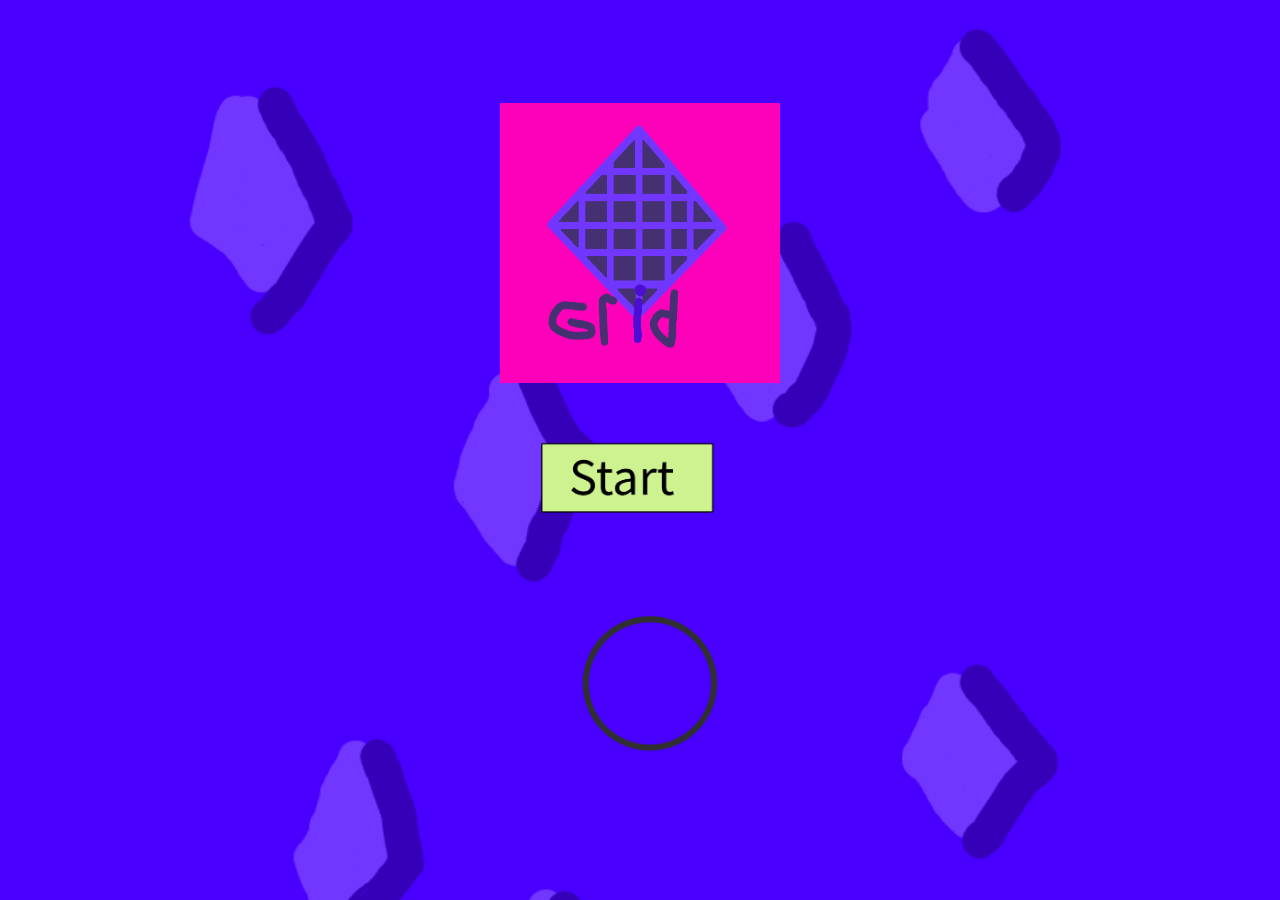
==== index.html @ 549b5dae "Update index.html" ====
<!DOCTYPE html>
<html>

<head>
    <title>Crystal Stack</title>
    <link rel="stylesheet" href="style.css">
</head>

<body>


<!-- HOME -->

<div id="homeScreen">

    <img src="logo.png" class="logo">

    <script async src="https://pagead2.googlesyndication.com/pagead/js/adsbygoogle.js?client=ca-pub-8555368303890429"
     crossorigin="anonymous"></script>

    <img src="start.png" 
    class="menuButton"
    onclick="startGame()">


    <img src="settings.png"
    class="menuButton"
    onclick="openSettings()">

</div>



<!-- SETTINGS -->

<div id="settingsScreen" class="hidden">

    <div class="credits">

        <h2>Credits</h2>

        Founder: Andrew S<br>
        Co-Founder: Jackson S<br><br>

        -----------------------------<br><br>

        Artist: Jackson S<br>
        Lead Developer: Jackson S

    </div>

<a class="button" href="index.html">
    Back
</a>
    
    <button onclick="goHome()">
        Back
    </button>


</div>




<!-- GAME -->
<div id="gameScreen" class="hidden">

 <script async src="https://pagead2.googlesyndication.com/pagead/js/adsbygoogle.js?client=ca-pub-8555368303890429"
     crossorigin="anonymous"></script>
    <h2>
        Score:
        <span id="score">0</span>
    </h2>

    <div id="board"></div>

    <div id="pieces"></div>


    <div id="gameOverScreen" class="hidden">

        <div class="gameOverBox">

            <h1>Game Over</h1>

            <p>
                Score:
                <span id="finalScore">0</span>
            </p>

            <button onclick="restartGame()">
                Restart
            </button>

            <button onclick="goHome()">
                Home
            </button>

        </div>

    </div>

</div>
    
<script src="script.js"></script>

</body>

</html>
---- style.css ----
*{

box-sizing:border-box;
font-family:Arial;

}


body{

margin:0;
overflow:hidden;
background:black;

}



/* HOME */

#homeScreen{

height:100vh;
width:100vw;

background:url("backgroundhome.png");

background-size:cover;

display:flex;

flex-direction:column;

align-items:center;

justify-content:center;

}


.logo{

width:280px;

max-width:80%;

margin-bottom:30px;

}


.menuButton{

width:220px;

margin:15px;

cursor:pointer;

}



/* ADS */


.ad{

width:90%;

height:60px;

background:white;

color:black;

display:flex;

justify-content:center;

align-items:center;

border-radius:10px;

margin:10px;

}



/* SETTINGS */


#settingsScreen{

height:100vh;

width:100vw;

background:url("backgroundhome.png");

background-size:cover;

display:flex;

flex-direction:column;

align-items:center;

justify-content:center;

}



.credits{

background:black;

color:white;

padding:30px;

border-radius:15px;

text-align:center;

}



/* GAME */


#gameScreen{

height:100vh;

width:100vw;

background:url("background.png");

background-size:cover;

display:flex;

flex-direction:column;

align-items:center;

}



#gameScreen h2{

color:white;

text-shadow:2px 2px black;

}



/* BOARD */


#board{

width:min(90vw,450px);

aspect-ratio:1;

display:grid;

grid-template-columns:repeat(8,1fr);

gap:4px;

}



.cell{

background:rgba(255,255,255,.25);

border-radius:5px;

}



.placedBlock{

background:#00ffff;

box-shadow:0 0 10px cyan;

}



/* PIECES */


#pieces{

display:flex;

gap:25px;

margin-top:25px;

}



.piece{

display:grid;

gap:3px;

cursor:grab;

}



.miniBlock{

width:22px;

height:22px;

background:#00ffff;

border-radius:5px;

box-shadow:0 0 8px cyan;

}



.emptyBlock{

width:22px;

height:22px;

visibility:hidden;

}



.hidden{

display:none !important;

}

.piece {
    touch-action: none;
    user-select: none;
}

.miniBlock {
    pointer-events:none;
}

.ghostBlock {

    background:rgba(0,255,255,0.35);

    border-radius:5px;

}


.ghostBlock {
    background: rgba(0,255,255,0.4) !important;
    border:2px solid cyan;
}

.piece {
    touch-action:none;
    user-select:none;
}

#gameOverScreen {

    position:absolute;

    top:0;
    left:0;

    width:100%;
    height:100%;

    background:rgba(0,0,0,0.7);

    display:flex;

    justify-content:center;

    align-items:center;

}


.gameOverBox {

    background:white;

    color:black;

    padding:40px;

    border-radius:20px;

    text-align:center;

}


.gameOverBox h1 {

    margin-top:0;

}


.gameOverBox button {

    display:block;

    width:180px;

    margin:15px auto;

    cursor:pointer;

}
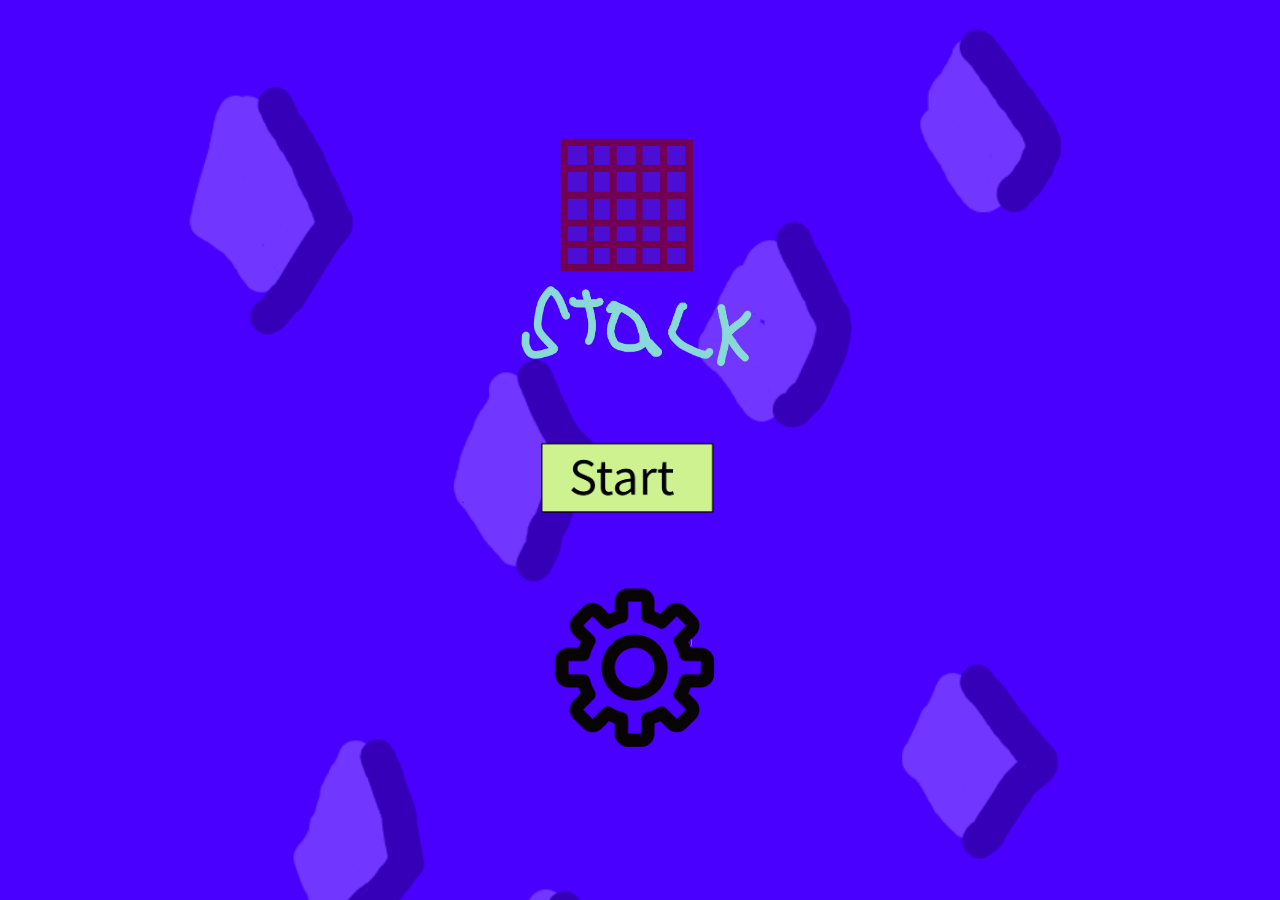
==== commit 1a6384c4: "Update index.html" ====
--- a/index.html
+++ b/index.html
@@ -46,12 +46,21 @@
 
         Artist: Jackson S<br>
         Lead Developer: Jackson S
+        Settings logo: pngtree.com
 
     </div>
 
-<a class="button" href="index.html">
-    Back
-</a>
+<button onclick="openTerms()">
+Terms of Service
+</button>
+    
+<button onclick="openPrivacy()">
+    Privacy Policy
+</button>
+
+    <button onclick="toggleSound()">
+    Toggle Sound
+</button>
     
     <button onclick="goHome()">
         Back
--- a/style.css
+++ b/style.css
@@ -344,3 +344,15 @@
     cursor:pointer;
 
 }
+
+.cell,
+.piece {
+    touch-action: none;
+    user-select: none;
+    -webkit-user-select: none;
+    -webkit-touch-callout: none;
+}
+
+body {
+    overflow: hidden;
+}
